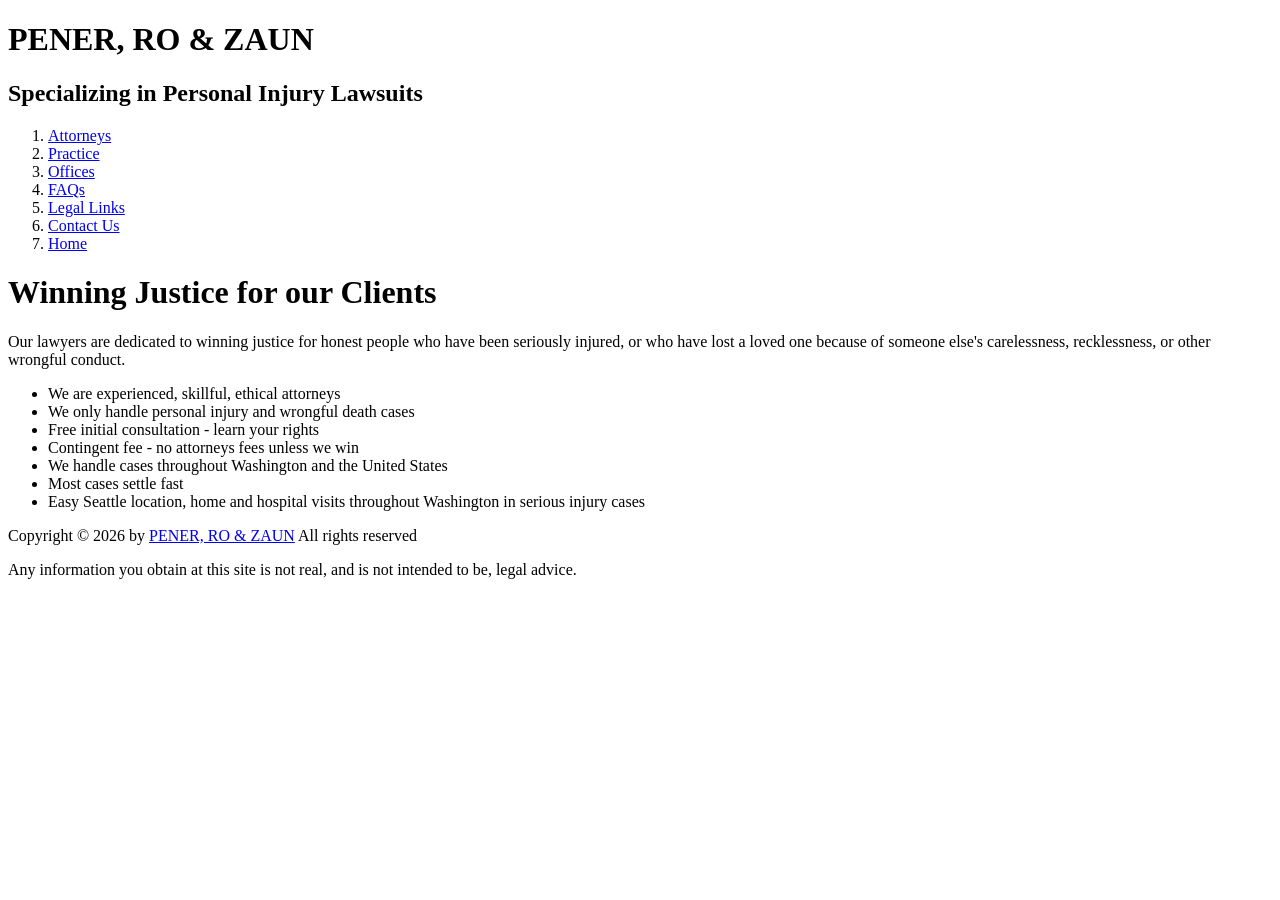
==== index.html @ 76279cca "update" ====
<!DOCTYPE html>
<html lang="en">
  <head>
    <title>PRZ Law: Home</title>
    <meta name="author" content="Hasina Khoajakhail"> <!-- TODO: Update the content attribute with your name -->
    <meta charset="utf-8">
    <meta name="viewport" content="width=device-width, initial-scale=1.0">
    <link rel="icon" type="image/svg" sizes="16x16" href="_images/kody.svg">
    <link rel="stylesheet" href="styles/normalize.css" >
    <link rel="stylesheet" href="styles/format.css" >
</head>
<body>
<header> <!-- DON'T CHANGE: The site header shows branding information to identify the company and its purpose on every site page -->
  <h1>PENER, RO &amp; ZAUN</h1>
  <h2>Specializing in Personal Injury Lawsuits</h2>
</header>

<nav aria-label="main"> <!-- DON'T CHANGE: The navigation provides consistent navigation on every page in the site -->
    <ol>
      <li><a href="attorneys.html">Attorneys</a></li>
      <li><a href="practice.html">Practice</a></li>
      <li><a href="offices.html">Offices</a></li>
      <li><a href="faqs.html">FAQs</a></li>
      <li><a href="legallinks.html">Legal Links</a></li>
      <li><a href="contactus.html">Contact Us</a></li>
      <li><a href="index.html">Home</a></li>
    </ol>
</nav>

<main>
  	<h1>Winning Justice for our Clients</h1>
	<p>Our lawyers are dedicated to winning justice for honest people who have been seriously injured, or who have lost a loved one because of someone else's carelessness, recklessness, or other wrongful conduct.</p>
	<ul>
		<li>We are experienced, skillful, ethical attorneys</li>
		<li>We only handle personal injury and wrongful death cases</li>
		<li>Free initial consultation - learn your rights</li>
		<li>Contingent fee - no attorneys fees unless we win</li>
		<li>We handle cases throughout Washington and the United States</li>
		<li>Most cases settle fast</li>
		<li>Easy Seattle location, home and hospital visits throughout Washington in serious injury cases</li>
	</ul>
</main>

<footer> <!-- DON'T CHANGE: The footer shows overall site details on every page in the site -->
  <p>Copyright &copy; 2026 by <a href="mailto:info@prz.law">PENER, RO &amp; ZAUN</a> All rights reserved</p>
  <p>Any information you obtain at this site is not real, and is not intended to be, legal advice.</p>
</footer>
</body>
</html>
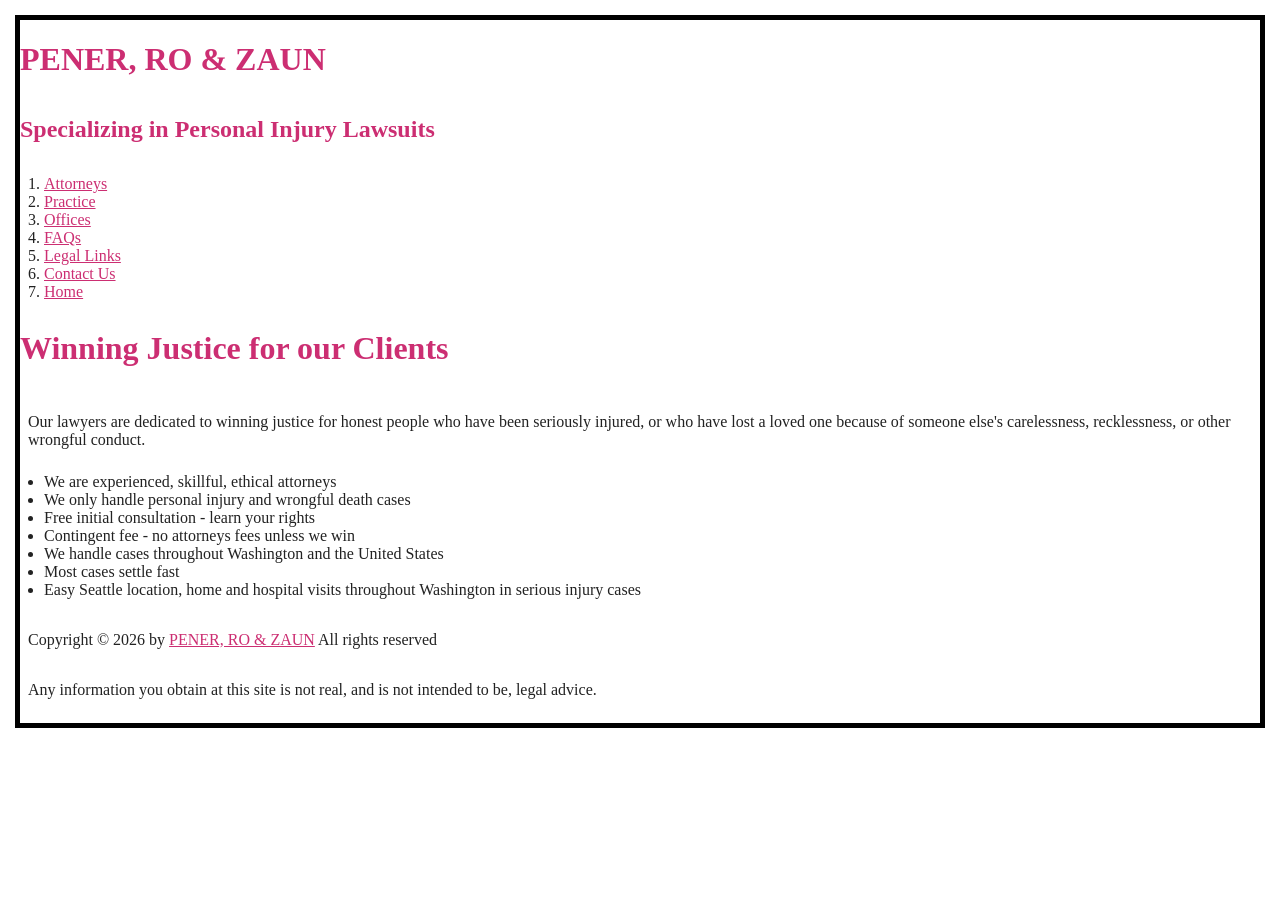
==== commit 77b7ba4f: "update" ====
--- a/index.html
+++ b/index.html
@@ -6,8 +6,8 @@
     <meta charset="utf-8">
     <meta name="viewport" content="width=device-width, initial-scale=1.0">
     <link rel="icon" type="image/svg" sizes="16x16" href="_images/kody.svg">
-    <link rel="stylesheet" href="styles/normalize.css" >
-    <link rel="stylesheet" href="styles/format.css" >
+    <link rel="stylesheet" href="_css/normalize.css" >
+    <link rel="stylesheet" href="_css/format.css">
 </head>
 <body>
 <header> <!-- DON'T CHANGE: The site header shows branding information to identify the company and its purpose on every site page -->
@@ -19,7 +19,7 @@
     <ol>
       <li><a href="attorneys.html">Attorneys</a></li>
       <li><a href="practice.html">Practice</a></li>
-      <li><a href="offices.html">Offices</a></li>
+      <li><a href="office.html">Offices</a></li>
       <li><a href="faqs.html">FAQs</a></li>
       <li><a href="legallinks.html">Legal Links</a></li>
       <li><a href="contactus.html">Contact Us</a></li>
--- a/_css/format.css
+++ b/_css/format.css
@@ -0,0 +1,159 @@
+body {
+    background-color: #ffffff;   
+    color: #222222;              
+    font: 12pt Georgia, "Times New Roman", Times, serif;
+    border: thick solid #000000;
+    margin: 15px;
+    padding: 0;
+}
+
+/* Paragraphs */
+p {
+    padding: 0.5em;
+}
+
+/* Headings */
+h1, h2, h3 {
+    padding-bottom: 0.5em;
+    color: #cc2e72; 
+}
+
+/* Lists */
+ul, ol {
+    padding-left: 1.5em;
+    padding-bottom: 0.5em;
+}
+
+/* Links */
+a:link {
+    color: #cc2e72; 
+}
+
+a:visited {
+    color: #a81f5c; 
+
+a:hover {
+    color: #a81f5c; 
+    text-decoration: underline;
+}
+
+
+dt {
+    font-size: 1.1em;
+    font-weight: bold;
+    color: orangered;
+    margin: 5px;
+}
+
+dd {
+    margin-left: 50px;
+    padding-bottom: 1em;
+}
+
+/* HEADER */
+header {
+    height: 99px;
+    padding-left: 250px;
+    padding-top: 10px;
+    margin-left: 10px;
+    margin-top: 10px;
+    background-image: url("../images/przlogo.gif");
+    background-repeat: no-repeat;
+    background-position: top left;
+    background-color: #f2f2f2; 
+}
+
+/* Header Headings */
+header h1, header h2 {
+    font-family: Garamond, serif;
+    color: #cc2e72; 
+}
+
+header h1 {
+    font-size: 2em;
+    font-weight: bold;
+}
+
+header h2 {
+    font-size: 1.6em;
+    font-style: italic;
+    text-align: center;
+}
+
+/* NAVIGATION */
+nav {
+    font-family: "Gill Sans", Arial, Helvetica, sans-serif;
+    font-size: 1.2em;
+    padding: 10px 20px;
+    background-color: #f2f2f2; 
+}
+
+nav ol {
+    list-style-type: none;
+    padding: 0;
+    margin: 0;
+}
+
+nav li {
+    display: inline;
+    padding: 5px 1em;
+    border-right: thin solid #40A7A5;
+}
+
+nav li:last-child {
+    border-right: none;
+}
+
+/* MAIN SECTION */
+main {
+    padding: 20px;
+    background-image: url("../images/prz_watermark.gif");
+    background-repeat: no-repeat;
+    background-position: center right;
+}
+
+/* Main Headings */
+main h1 {
+    font-size: 1.6em;
+    font-family: "Gill Sans", Arial, Helvetica, sans-serif;
+}
+
+main h2 {
+    font-size: 1.3em;
+    font-family: "Gill Sans", Arial, Helvetica, sans-serif;
+}
+
+main h3 {
+    font-size: 1.1em;
+    font-family: "Gill Sans", Arial, Helvetica, sans-serif;
+}
+
+
+ul.bigger li {
+    font-size: 1.2em;
+    padding: 0.5em 0;
+}
+
+/* Ordered lists */
+main ol {
+    padding-bottom: 0.8em;
+    list-style-type: upper-roman;
+}
+
+main ol ol {
+    list-style-type: lower-alpha;
+}
+
+/* FOOTER */
+footer {
+    background-color: #f2f2f2; 
+    padding: 15px;
+    text-align: center;
+}
+
+footer p {
+    font-size: 0.8em;
+    font-weight: bold;
+    line-height: 1.8em;
+    color: #cc2e72; 
+}
